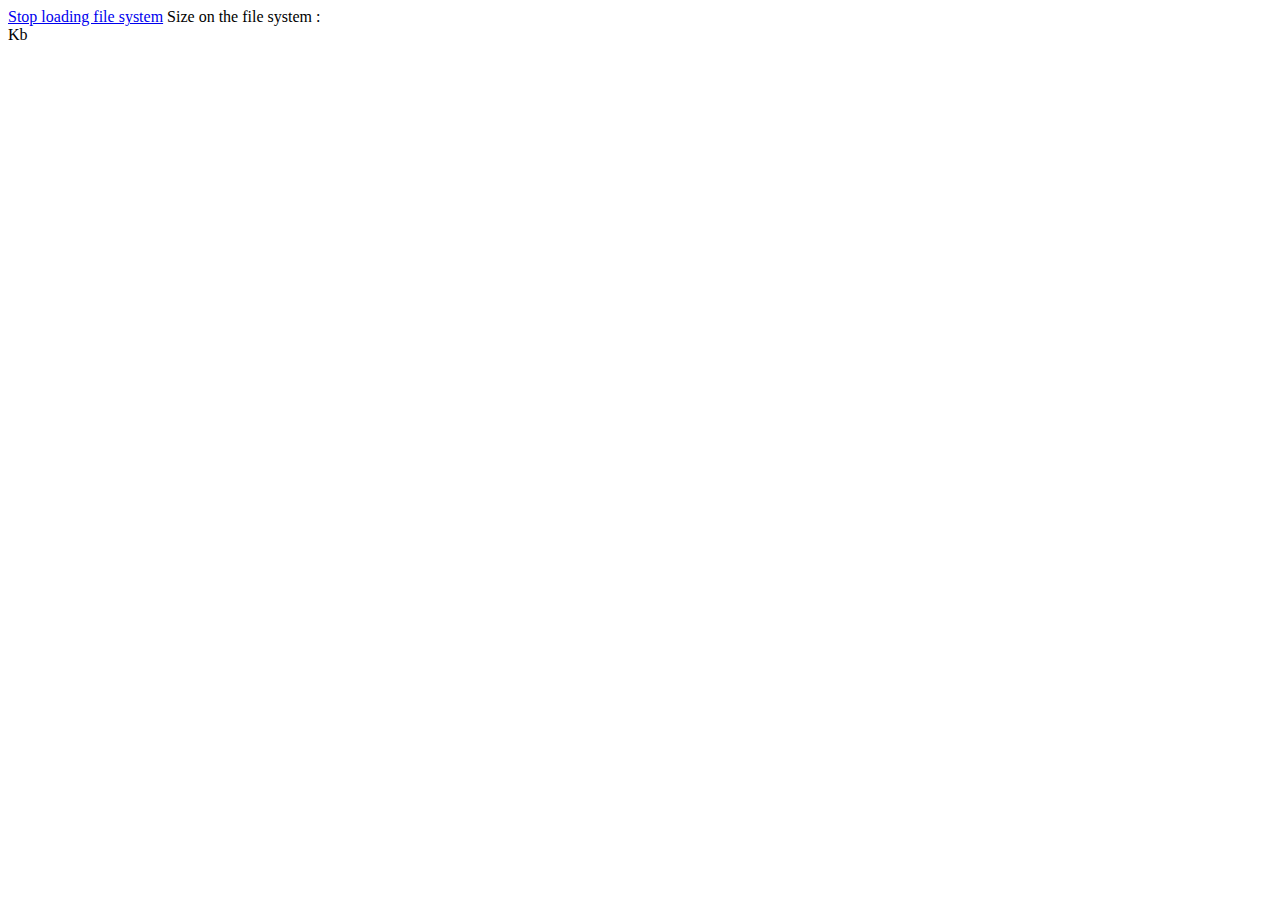
==== src/start.html @ 493bf739 "Create start.html" ====
<!DOCTYPE HTML>
<html lang="fr">
<head>
    <meta charset="UTF-8"/>
    <title>Application Test Storage</title>

    <link rel="stylesheet" href="index.css"/>
    <script src="clusters.js"></script>
    <script language="javascript">

function showSize() {
	setInterval(showSizeOnce, 1000)
}

function showSizeOnce() {
	const Http = new XMLHttpRequest();
	const url='size.txt';
	Http.open("GET", url);
	Http.send();

	Http.onreadystatechange = (e) => {
		var size = Http.responseText; 
		var div = document.getElementById("size");
		div.innerHTML = div		
	}
}

function init() {
        showSize();
}

  </script>

</head>
<body onload="init()">

<span><a href="index.html">Stop loading file system</a></span>
<span>Size on the file system : <div id="size" class='wrapper'/>Kb</span>

</body>
</html>
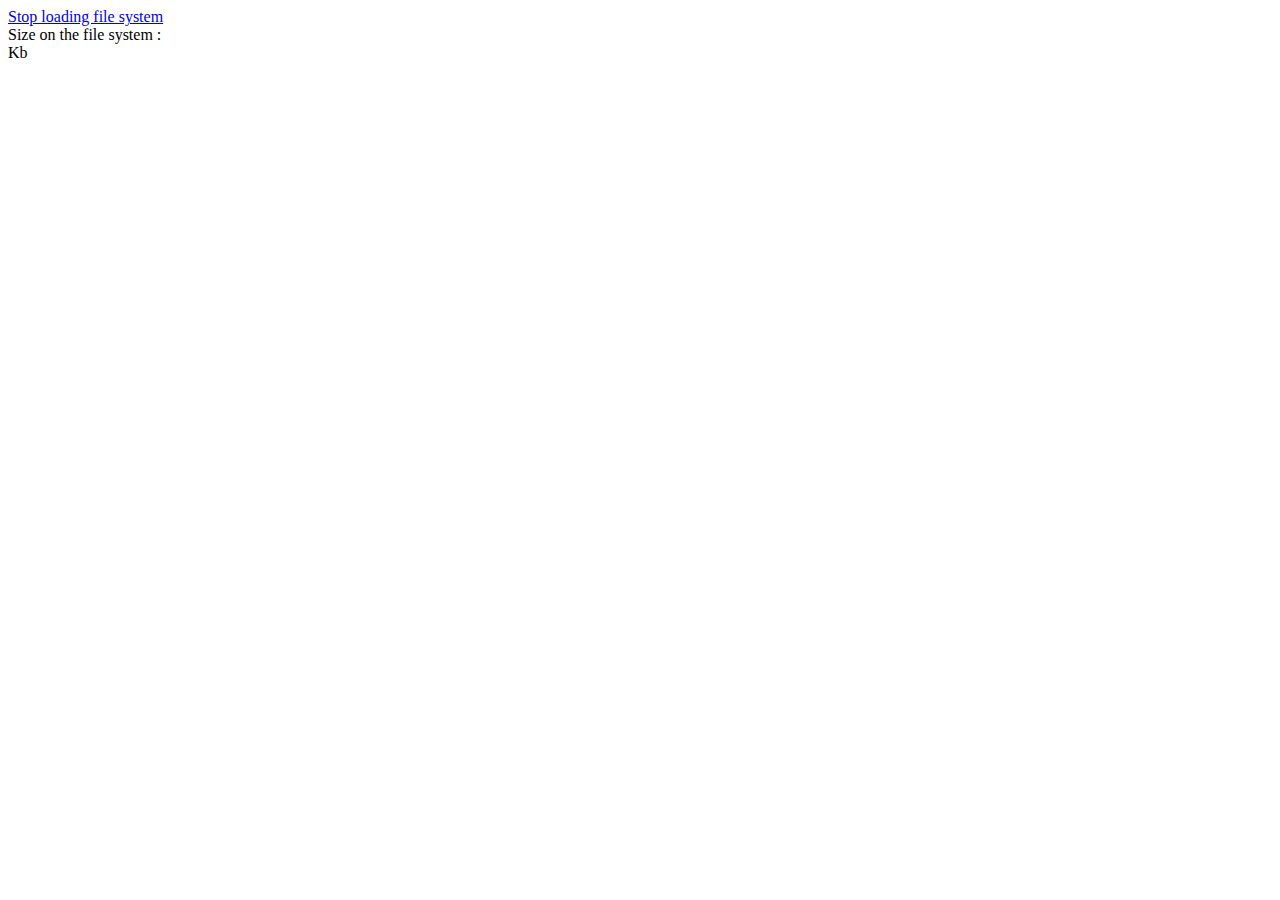
==== commit 7acdbba0: "Update start.html" ====
--- a/src/start.html
+++ b/src/start.html
@@ -5,7 +5,6 @@
     <title>Application Test Storage</title>
 
     <link rel="stylesheet" href="index.css"/>
-    <script src="clusters.js"></script>
     <script language="javascript">
 
 function showSize() {
@@ -21,7 +20,7 @@
 	Http.onreadystatechange = (e) => {
 		var size = Http.responseText; 
 		var div = document.getElementById("size");
-		div.innerHTML = div		
+		div.innerHTML = size		
 	}
 }
 
@@ -35,7 +34,8 @@
 <body onload="init()">
 
 <span><a href="index.html">Stop loading file system</a></span>
-<span>Size on the file system : <div id="size" class='wrapper'/>Kb</span>
+<br/>
+<span>Size on the file system : <div id="size" class='wrapper'/> Kb </span>
 
 </body>
 </html>
--- a/src/index.css
+++ b/src/index.css
@@ -0,0 +1,60 @@
+.header1 {
+    background-color: #2980b9;
+    color: #ffffff;
+    text-align: center;
+        font-weight: bold;
+}
+
+.header2 {
+    background-color: #27ae60;
+    color: #ffffff;
+    text-align: center;
+    font-weight: bold;
+}
+
+.header {
+    background-color: #009879;
+    color: #ffffff;
+    text-align: left;
+    color: black;
+}
+
+
+.table {
+    border-collapse: collapse;
+    margin: 25px 0;
+    font-size: 0.9em;
+    //font-family: sans-serif;
+    font-family: 'Helvetica Neue', Helvetica, Arial;
+    min-width: 400px;
+    box-shadow: 0 0 20px rgba(0, 0, 0, 0.15);
+}
+
+.cell {
+    padding: 12px 15px;
+}
+
+.even {
+        background: #f6f6f6;
+}
+
+.odd {
+        background: #e9e9e9;
+}
+
+.row {
+    border-bottom: 1px solid #dddddd;
+}
+
+.row tr:nth-of-type(even) {
+    background-color: #f3f3f3;
+}
+
+.row tr:last-of-type {
+    border-bottom: 2px solid #009879;
+}
+
+.row tr.active-row {
+    font-weight: bold;
+    color: #009879;
+}
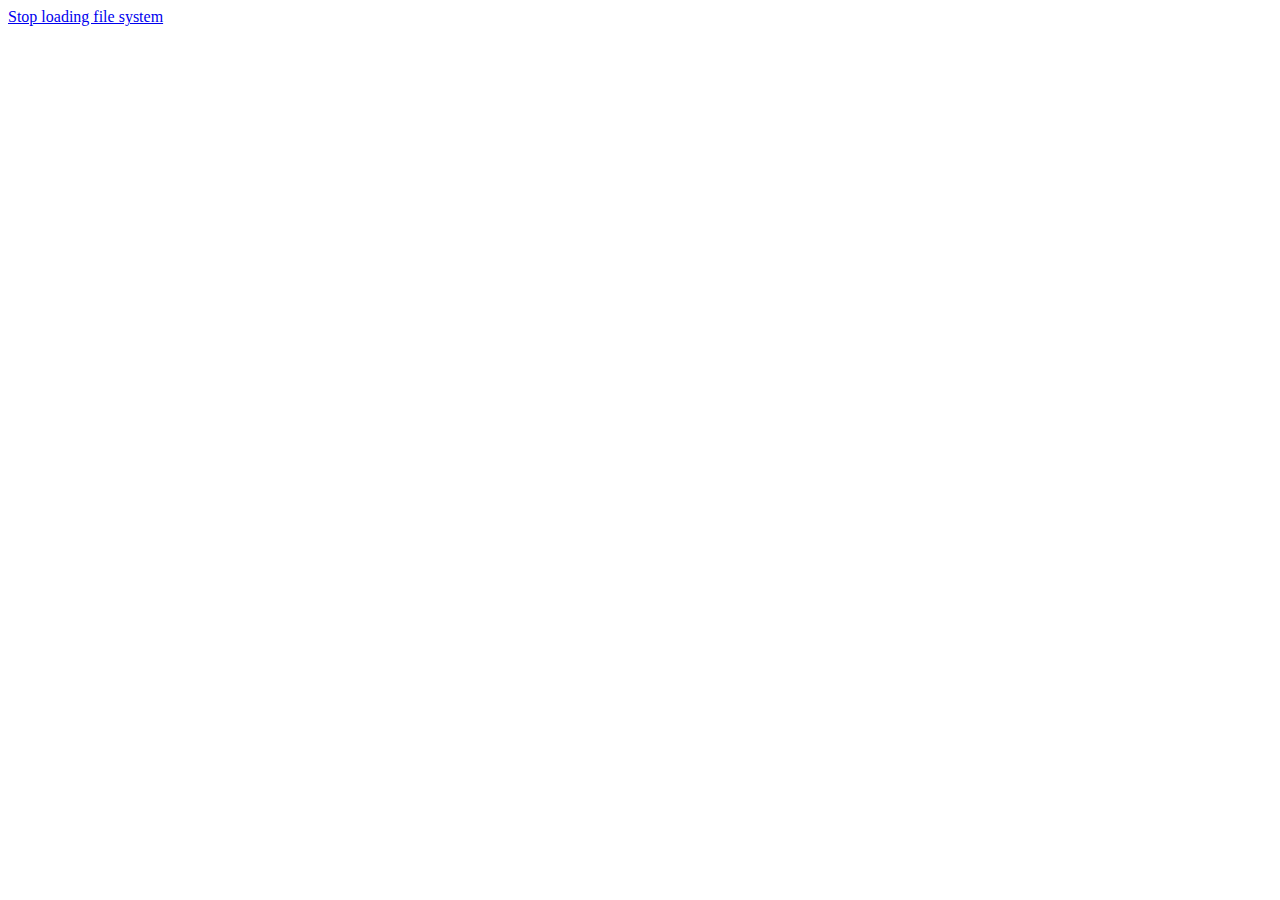
==== commit 7637efa5: "Update start.html" ====
--- a/src/start.html
+++ b/src/start.html
@@ -20,7 +20,7 @@
 	Http.onreadystatechange = (e) => {
 		var size = Http.responseText; 
 		var div = document.getElementById("size");
-		div.innerHTML = size		
+		div.innerHTML = "Size on the file system : "+size+" Kb"		
 	}
 }
 
@@ -35,7 +35,7 @@
 
 <span><a href="index.html">Stop loading file system</a></span>
 <br/>
-<span>Size on the file system : <div id="size" class='wrapper'/> Kb </span>
+<span><div id="size" class='wrapper'/>
 
 </body>
 </html>
